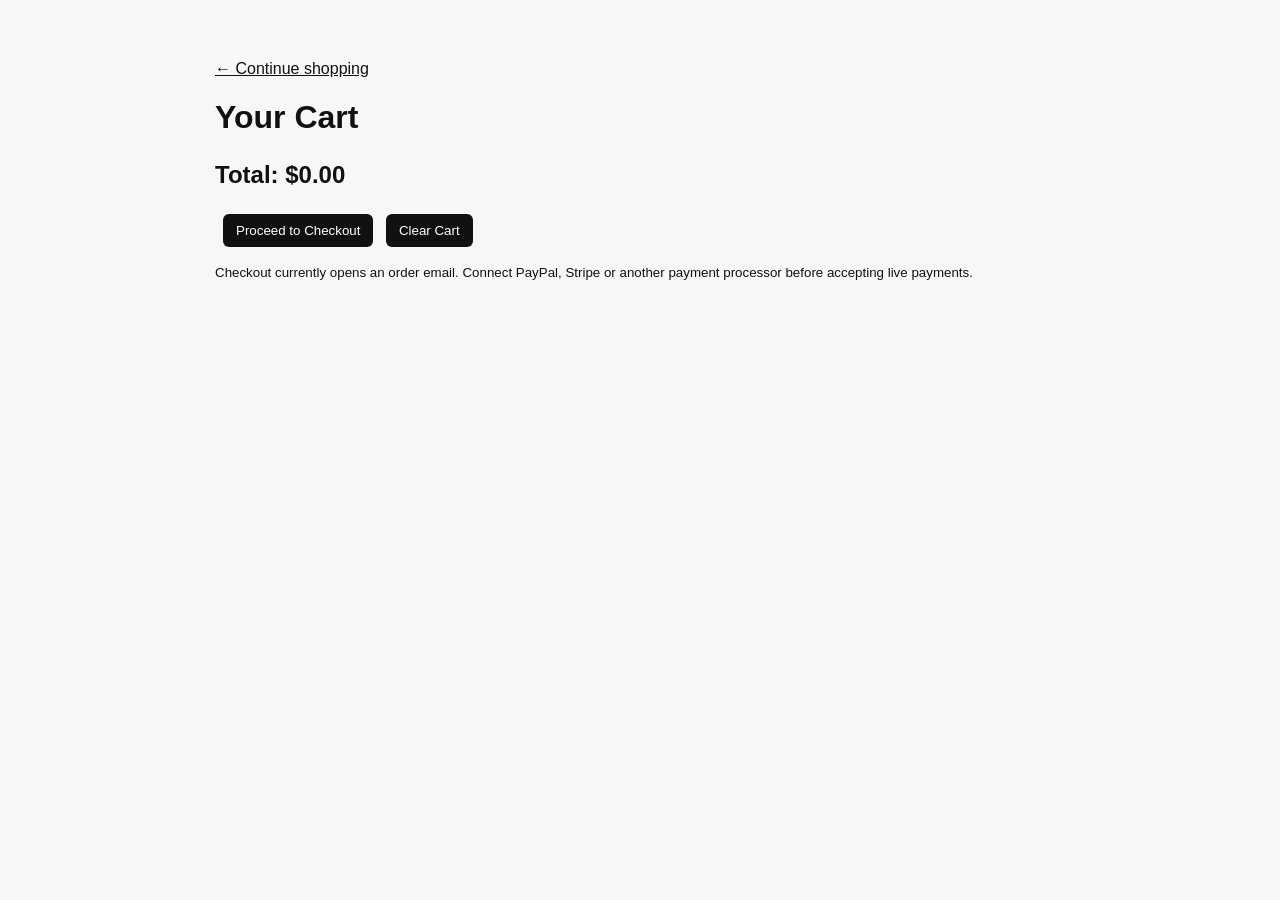
==== cart.html @ c59d43b9 "Add files via upload" ====
<!doctype html>
<html lang="en"><head><meta charset="utf-8"><meta name="viewport" content="width=device-width,initial-scale=1">
<title>SHADKO Global Cart</title>
<style>
body{font-family:Arial;margin:0;background:#f7f7f7;color:#111}main{max-width:850px;margin:40px auto;padding:20px}
.cart-row{background:#fff;padding:18px;margin:10px 0;border-radius:10px;display:flex;justify-content:space-between;gap:15px}
button{background:#111;color:#fff;border:0;padding:9px 13px;border-radius:6px;margin-left:8px}.total{font-size:24px;font-weight:800;margin:25px 0}
a{color:#111}
</style></head>
<body><main>
<a href="shop.html">← Continue shopping</a><h1>Your Cart</h1>
<div id="cart-items"></div>
<div class="total">Total: <span id="cart-total">$0.00</span></div>
<button onclick="checkout()">Proceed to Checkout</button>
<button onclick="clearCart()">Clear Cart</button>
<p><small>Checkout currently opens an order email. Connect PayPal, Stripe or another payment processor before accepting live payments.</small></p>
</main>
<script src="products.js"></script><script src="cart.js"></script>
</body></html>
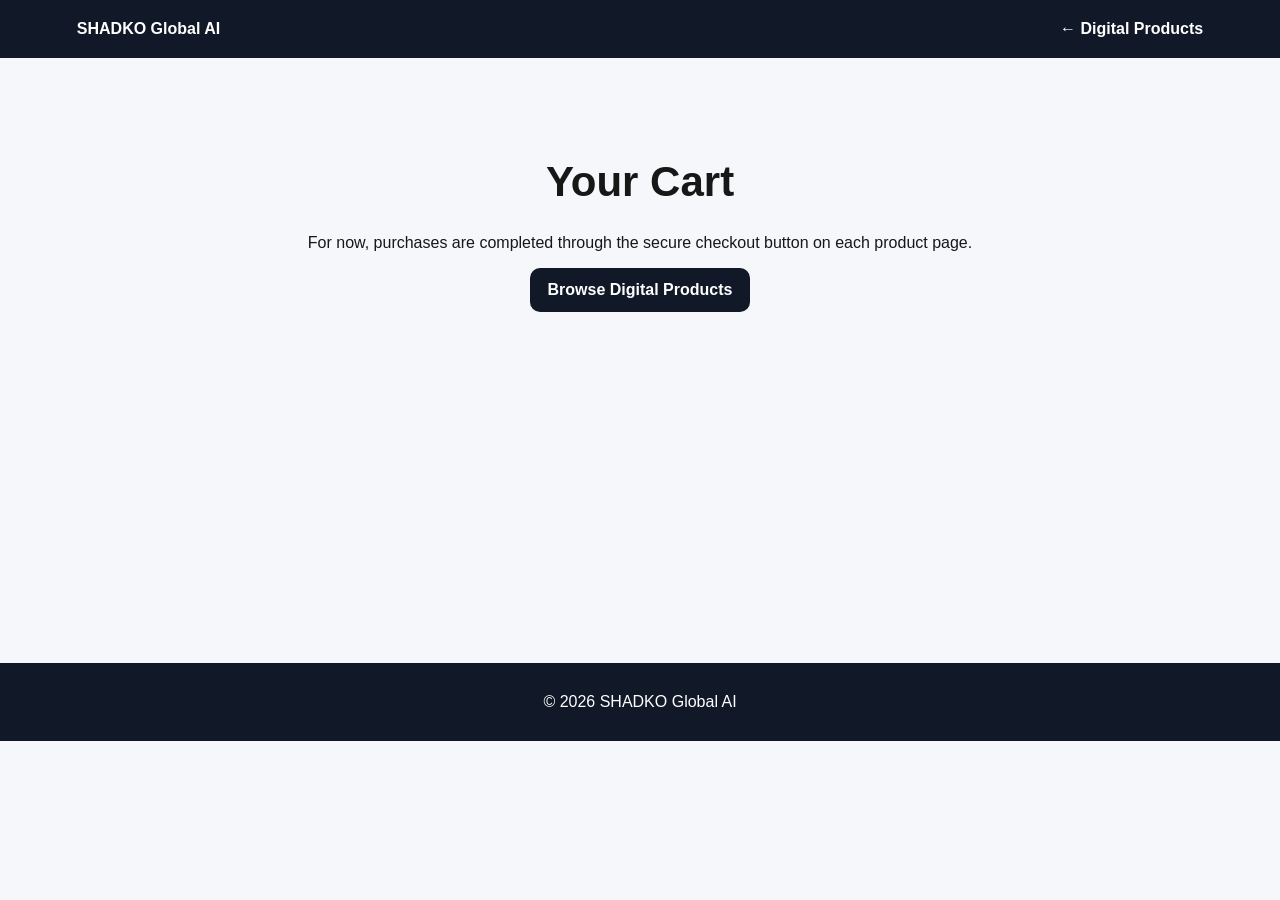
==== commit 8420f153: "Add files via upload" ====
--- a/cart.html
+++ b/cart.html
@@ -1,19 +1,6 @@
-<!doctype html>
-<html lang="en"><head><meta charset="utf-8"><meta name="viewport" content="width=device-width,initial-scale=1">
-<title>SHADKO Global Cart</title>
-<style>
-body{font-family:Arial;margin:0;background:#f7f7f7;color:#111}main{max-width:850px;margin:40px auto;padding:20px}
-.cart-row{background:#fff;padding:18px;margin:10px 0;border-radius:10px;display:flex;justify-content:space-between;gap:15px}
-button{background:#111;color:#fff;border:0;padding:9px 13px;border-radius:6px;margin-left:8px}.total{font-size:24px;font-weight:800;margin:25px 0}
-a{color:#111}
-</style></head>
-<body><main>
-<a href="shop.html">← Continue shopping</a><h1>Your Cart</h1>
-<div id="cart-items"></div>
-<div class="total">Total: <span id="cart-total">$0.00</span></div>
-<button onclick="checkout()">Proceed to Checkout</button>
-<button onclick="clearCart()">Clear Cart</button>
-<p><small>Checkout currently opens an order email. Connect PayPal, Stripe or another payment processor before accepting live payments.</small></p>
-</main>
-<script src="products.js"></script><script src="cart.js"></script>
-</body></html>+<!DOCTYPE html>
+<html lang="en"><head><meta charset="UTF-8"><meta name="viewport" content="width=device-width,initial-scale=1">
+<title>Cart — SHADKO Global AI</title><link rel="stylesheet" href="style.css"></head>
+<body><header class="simple"><nav><a href="index.html">SHADKO Global AI</a><a href="shop.html">← Digital Products</a></nav></header>
+<main class="cart"><h1>Your Cart</h1><p>For now, purchases are completed through the secure checkout button on each product page.</p>
+<a class="btn" href="shop.html">Browse Digital Products</a></main><footer>© 2026 SHADKO Global AI</footer></body></html>
--- a/style.css
+++ b/style.css
@@ -0,0 +1 @@
+*{box-sizing:border-box}body{margin:0;font-family:Arial,Helvetica,sans-serif;background:#f6f7fb;color:#171717}.hero{background:#111827;color:white;padding:18px 6% 70px}nav{display:flex;justify-content:space-between;align-items:center;gap:20px}nav a{color:inherit;text-decoration:none;font-weight:700}.hero-inner{max-width:900px;margin:70px auto 0;text-align:center}.eyebrow{letter-spacing:3px;font-size:13px}.hero h1{font-size:clamp(34px,6vw,64px);margin:15px 0}.hero p{font-size:18px;line-height:1.6}.products{max-width:1150px;margin:45px auto;display:grid;grid-template-columns:repeat(auto-fit,minmax(250px,1fr));gap:22px;padding:0 20px}.card{background:white;border-radius:18px;padding:25px;box-shadow:0 8px 30px rgba(0,0,0,.07);display:flex;flex-direction:column;min-height:330px}.icon{font-size:38px}.tag{font-size:11px;font-weight:800;letter-spacing:1px;margin:14px 0;color:#555}.card h2{margin:5px 0 10px}.card p{line-height:1.6;color:#555;flex:1}.card strong{font-size:24px;margin:12px 0}.btn{display:inline-block;background:#111827;color:white;padding:13px 18px;border-radius:10px;text-decoration:none;text-align:center;font-weight:700}.soon{opacity:.72}.notice{max-width:900px;margin:20px auto 60px;background:white;padding:25px;border-radius:16px;text-align:center}.simple{background:#111827;color:white;padding:20px 6%}.cart{max-width:800px;margin:100px auto;min-height:45vh;padding:0 20px;text-align:center}.cart h1{font-size:42px}footer{text-align:center;padding:30px;background:#111827;color:white}
